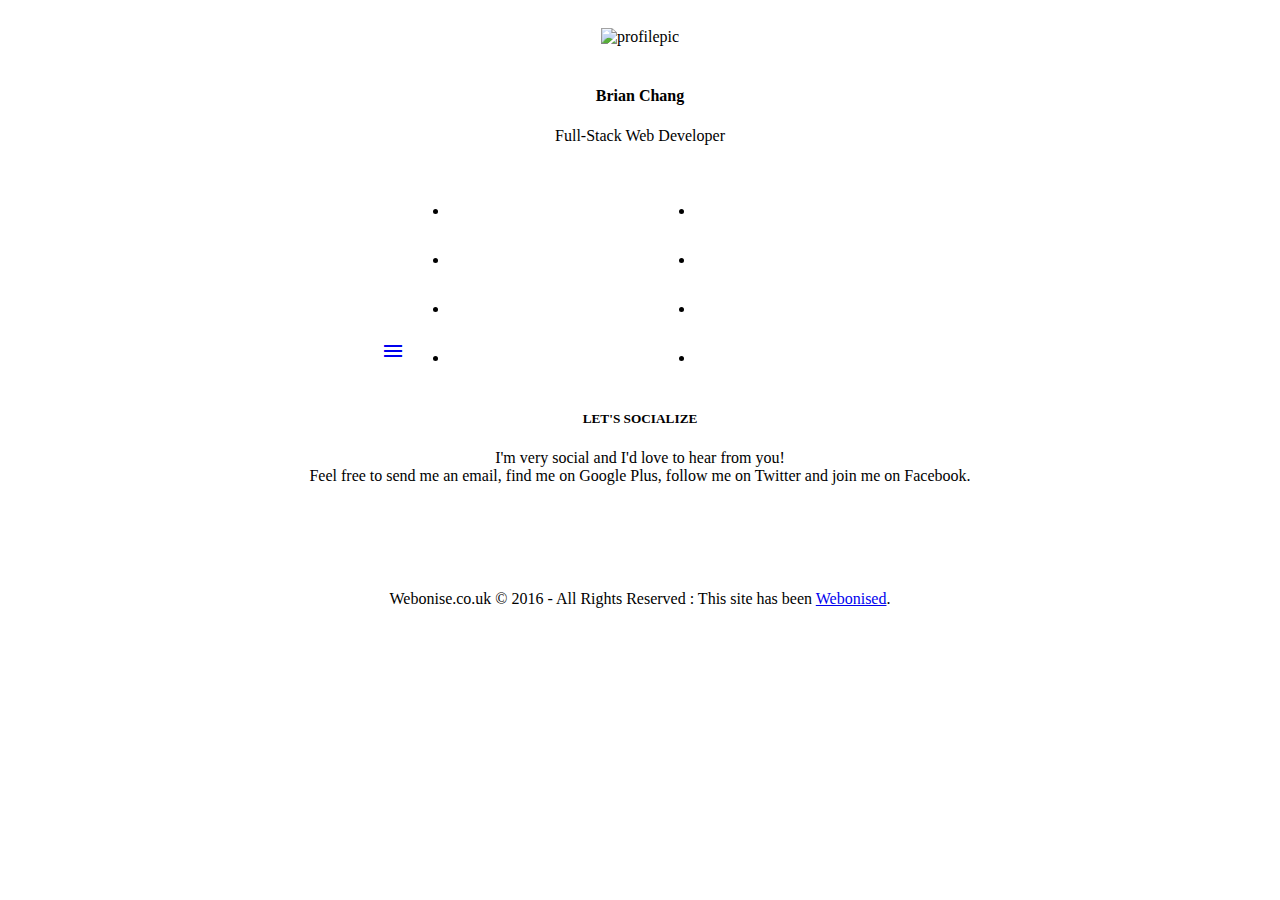
==== index.html @ 677b2b81 "working hamburger icon pullout" ====
<!DOCTYPE html>
<html lang="en">

<head>
    <script src="https://code.jquery.com/jquery-3.1.1.js" integrity="sha256-16cdPddA6VdVInumRGo6IbivbERE8p7CQR3HzTBuELA=" crossorigin="anonymous"></script>
    <meta charset="utf-8">
    <meta http-equiv="X-UA-Compatible" content="IE=edge">
    <meta name="viewport" content="width=device-width, shrink-to-fit=no, initial-scale=1">
    <meta name="description" content="">
    <meta name="author" content="">
    <title>Simple Sidebar - Custom About Me</title>
    <!-- Compiled and minified CSS -->
    <link rel="stylesheet" href="https://cdnjs.cloudflare.com/ajax/libs/materialize/0.97.8/css/materialize.min.css">

    <!-- Compiled and minified JavaScript -->
    <script src="https://cdnjs.cloudflare.com/ajax/libs/materialize/0.97.8/js/materialize.min.js"></script>
    <link href="https://fonts.googleapis.com/css?family=Roboto" rel="stylesheet">
    <link href="https://fonts.googleapis.com/icon?family=Material+Icons" rel="stylesheet">
    <script type="text/javascript" src="js/newjs.js">
    </script>
    <!-- Custom CSS -->
    <link href="css/material.css" rel="stylesheet">


</head>

<body>
    <header class="header indigo z-depth-1">
        <img id="aboutimg" class="circle responsive-img"
        src="https://xb5oxq.by3302.livefilestore.com/y3miv9jbiAoiSnmPtm1YFS5ePXRVn1vACCpl1tCceQMg6J3b48g-TTMpu2mQjEzMYGC4bkZ9Xf66k7XMpoWRR2TitXFC9ZRO_QXO5wuJiJig8i55gjI3Bgio9X9Qu6FRn4F9NUB6JYvB0eMWVU0J4MvSiGlfQGOebzx4DB5nNi53k4?width=400&height=400&cropmode=none"
            alt="profilepic" />

        <h4>Brian Chang</h4>

        <p>Full-Stack Web Developer</p>

        <nav class="indigo">
            <div class="nav-wrapper">
                <a href="#" data-activates="mobile-demo" class="button-collapse"><i class="material-icons">menu</i></a>
                <ul class="hide-on-med-and-down">
                    <li><a href="/">about me</a></li>
                    <li><a href="/resume">resume</a></li>
                    <li><a href="contact.html">contact</a></li>
                    <li><a href="portfolio.html">projects</a></li>
                </ul>
                <ul class="side-nav" id="mobile-demo">
                    <li><a href="/">about me</a></li>
                    <li><a href="/resume">resume</a></li>
                    <li><a href="/contact">contact</a></li>
                    <li><a href="/resources">resources</a></li>
                </ul>
            </div>
        </nav>

    </header>
    <div class="container">
        <div class="section">
            <div class="row">
                <div class="col s12 m12 loader-container">
                    <div style="text-align: center;">
                        <div class="preloader-wrapper big active">
                            <div class="spinner-layer spinner-blue">
                                <div class="circle-clipper left">
                                    <div class="circle"></div>
                                </div>
                                <div class="gap-patch">
                                    <div class="circle"></div>
                                </div>
                                <div class="circle-clipper right">
                                    <div class="circle"></div>
                                </div>
                            </div>

                            <div class="spinner-layer spinner-red">
                                <div class="circle-clipper left">
                                    <div class="circle"></div>
                                </div>
                                <div class="gap-patch">
                                    <div class="circle"></div>
                                </div>
                                <div class="circle-clipper right">
                                    <div class="circle"></div>
                                </div>
                            </div>

                            <div class="spinner-layer spinner-yellow">
                                <div class="circle-clipper left">
                                    <div class="circle"></div>
                                </div>
                                <div class="gap-patch">
                                    <div class="circle"></div>
                                </div>
                                <div class="circle-clipper right">
                                    <div class="circle"></div>
                                </div>
                            </div>

                            <div class="spinner-layer spinner-green">
                                <div class="circle-clipper left">
                                    <div class="circle"></div>
                                </div>
                                <div class="gap-patch">
                                    <div class="circle"></div>
                                </div>
                                <div class="circle-clipper right">
                                    <div class="circle"></div>
                                </div>
                            </div>
                        </div>
                    </div>
                </div>
            </div>
        </div>
    </div>
    <footer class="indigo z-depth-1">
        <div class="container">
            <div class="row get-in-touch">
                <div class="col l12 s12">
                    <h5 class="white-text">LET'S SOCIALIZE</h5>
                    <p class="grey-text text-lighten-4">
                        I'm very social and I'd love to hear from you! <br> Feel free to send me an email, find me on Google Plus, follow me on Twitter and join me on Facebook.
                    </p>
                    <!-- all icons 85 x 85 -->
                    <div class="follow">
                        <a href="https://twitter.com/bhcwhatwut" target="_blank"><img src="images/icons/twitter.png"></a>
                        <a href="https://www.linkedin.com/in/brian-h-chang-atx" target="_blank"><img src="images/icons/linkedin.png"></a>
                        <a href="https://github.com/gitbchang" target="_blank"><img src="images/icons/github.png"></a>
                        <a href="http://stackoverflow.com/users/6905654/brian-chang?tab=profile" target="_blank"><img src="images/icons/stackoverflow.png"></a>
                    </div>
                </div>
            </div>
        </div>
        <div class="footer-copyright indigo darken-2">
            <div class="container grey-text">
                Webonise.co.uk © 2016 - All Rights Reserved : This site has been <a href="http://www.webonise.co.uk">Webonised</a>.
            </div>
        </div>
    </footer>






</body>

</html>
---- css/material.css ----
header {
  text-align: center;
}
header nav ul{
  text-align: center;
}
header nav ul{
  /*margin: auto;
  width: 25%;*/
  display: inline-block;
}
header nav ul li a {
    position: relative;
    color: #fff;
    letter-spacing: -1px;
    text-decoration: none;
    font-weight: 300;
    font-size: 2.7em;
    margin: 0 25px;

}

#aboutimg{
  box-sizing: border-box;
  height: 150px;
  width: 150px;
  margin: 20px;
}

.get-in-touch {
  text-align: center;
}

.follow a {
  opacity: .25;
  transition: .5s;
}

.follow a:hover {
  opacity: 1;
}

.footer-copyright {
  text-align: center;
}
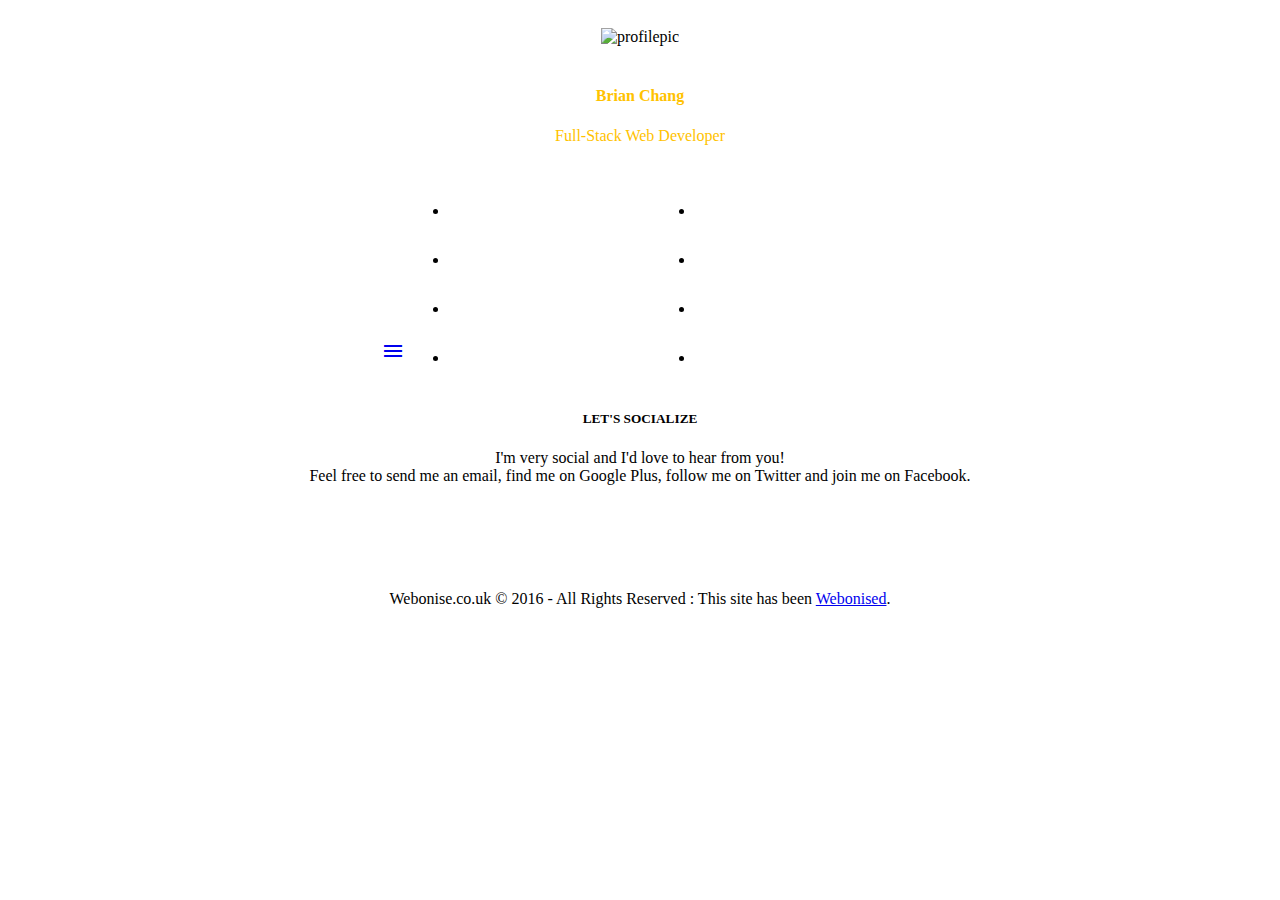
==== commit 724436b5: "starting contact form" ====
--- a/index.html
+++ b/index.html
@@ -30,9 +30,9 @@
         src="https://xb5oxq.by3302.livefilestore.com/y3miv9jbiAoiSnmPtm1YFS5ePXRVn1vACCpl1tCceQMg6J3b48g-TTMpu2mQjEzMYGC4bkZ9Xf66k7XMpoWRR2TitXFC9ZRO_QXO5wuJiJig8i55gjI3Bgio9X9Qu6FRn4F9NUB6JYvB0eMWVU0J4MvSiGlfQGOebzx4DB5nNi53k4?width=400&height=400&cropmode=none"
             alt="profilepic" />
 
-        <h4>Brian Chang</h4>
+        <h4 id="mainHeader">Brian Chang</h4>
 
-        <p>Full-Stack Web Developer</p>
+        <p id="titletext">Full-Stack Web Developer</p>
 
         <nav class="indigo">
             <div class="nav-wrapper">
--- a/css/material.css
+++ b/css/material.css
@@ -19,12 +19,22 @@
     margin: 0 25px;
 
 }
+.contact-header {
+  @extend .indigo;
+}
 
+#mainHeader {
+  color: #FFC200;
+}
 #aboutimg{
   box-sizing: border-box;
   height: 150px;
   width: 150px;
   margin: 20px;
+}
+
+#titletext {
+  color: #FFC200;
 }
 
 .get-in-touch {
@@ -43,3 +53,8 @@
 .footer-copyright {
   text-align: center;
 }
+
+.form-container {
+  margin-top: 20px;
+  margin-bottom: 20px;
+}
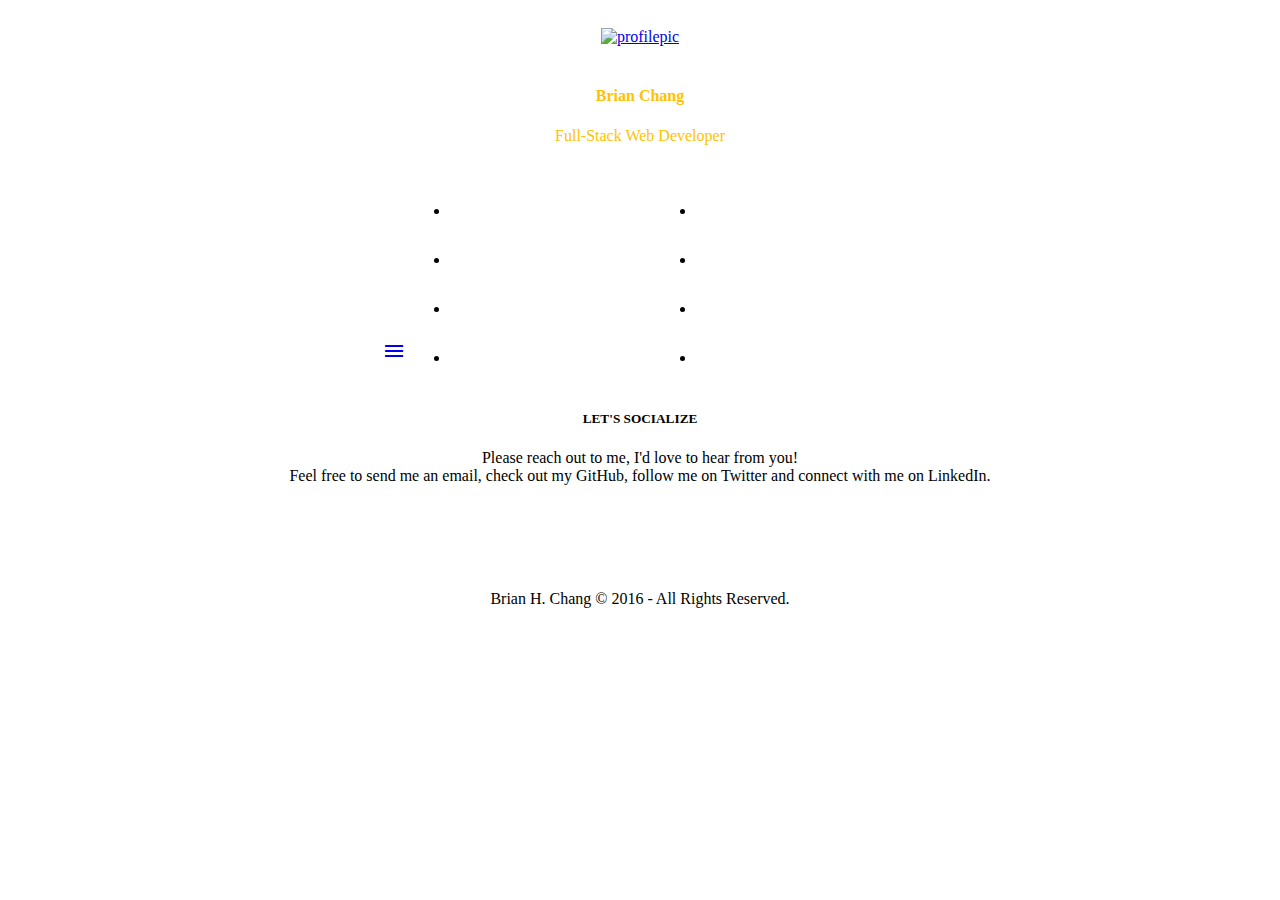
==== commit 5658b7d3: "about me finished" ====
--- a/index.html
+++ b/index.html
@@ -26,9 +26,8 @@
 
 <body>
     <header class="header indigo z-depth-1">
-        <img id="aboutimg" class="circle responsive-img"
-        src="https://xb5oxq.by3302.livefilestore.com/y3miv9jbiAoiSnmPtm1YFS5ePXRVn1vACCpl1tCceQMg6J3b48g-TTMpu2mQjEzMYGC4bkZ9Xf66k7XMpoWRR2TitXFC9ZRO_QXO5wuJiJig8i55gjI3Bgio9X9Qu6FRn4F9NUB6JYvB0eMWVU0J4MvSiGlfQGOebzx4DB5nNi53k4?width=400&height=400&cropmode=none"
-            alt="profilepic" />
+        <a href="index.html"><img id="aboutimg" class="circle responsive-img" src="https://xb5oxq.by3302.livefilestore.com/y3miv9jbiAoiSnmPtm1YFS5ePXRVn1vACCpl1tCceQMg6J3b48g-TTMpu2mQjEzMYGC4bkZ9Xf66k7XMpoWRR2TitXFC9ZRO_QXO5wuJiJig8i55gjI3Bgio9X9Qu6FRn4F9NUB6JYvB0eMWVU0J4MvSiGlfQGOebzx4DB5nNi53k4?width=400&height=400&cropmode=none"
+            alt="profilepic" /></a>
 
         <h4 id="mainHeader">Brian Chang</h4>
 
@@ -38,16 +37,16 @@
             <div class="nav-wrapper">
                 <a href="#" data-activates="mobile-demo" class="button-collapse"><i class="material-icons">menu</i></a>
                 <ul class="hide-on-med-and-down">
-                    <li><a href="/">about me</a></li>
-                    <li><a href="/resume">resume</a></li>
+                    <li><a href="aboutme.html">about me</a></li>
+                    <li><a href="resume.html">resume</a></li>
                     <li><a href="contact.html">contact</a></li>
                     <li><a href="portfolio.html">projects</a></li>
                 </ul>
                 <ul class="side-nav" id="mobile-demo">
-                    <li><a href="/">about me</a></li>
-                    <li><a href="/resume">resume</a></li>
-                    <li><a href="/contact">contact</a></li>
-                    <li><a href="/resources">resources</a></li>
+                    <li><a href="aboutme.html">about me</a></li>
+                    <li><a href="resume.html">resume</a></li>
+                    <li><a href="contact.html">contact</a></li>
+                    <li><a href="portfolio.html">projects</a></li>
                 </ul>
             </div>
         </nav>
@@ -118,7 +117,7 @@
                 <div class="col l12 s12">
                     <h5 class="white-text">LET'S SOCIALIZE</h5>
                     <p class="grey-text text-lighten-4">
-                        I'm very social and I'd love to hear from you! <br> Feel free to send me an email, find me on Google Plus, follow me on Twitter and join me on Facebook.
+                        Please reach out to me, I'd love to hear from you! <br> Feel free to send me an email, check out my GitHub, follow me on Twitter and connect with me on LinkedIn.
                     </p>
                     <!-- all icons 85 x 85 -->
                     <div class="follow">
@@ -132,7 +131,7 @@
         </div>
         <div class="footer-copyright indigo darken-2">
             <div class="container grey-text">
-                Webonise.co.uk © 2016 - All Rights Reserved : This site has been <a href="http://www.webonise.co.uk">Webonised</a>.
+                Brian H. Chang © 2016 - All Rights Reserved.
             </div>
         </div>
     </footer>
--- a/css/material.css
+++ b/css/material.css
@@ -1,14 +1,18 @@
+
 header {
-  text-align: center;
+    text-align: center;
 }
-header nav ul{
-  text-align: center;
+
+header nav ul {
+    text-align: center;
 }
-header nav ul{
-  /*margin: auto;
+
+header nav ul {
+    /*margin: auto;
   width: 25%;*/
-  display: inline-block;
+    display: inline-block;
 }
+
 header nav ul li a {
     position: relative;
     color: #fff;
@@ -17,44 +21,100 @@
     font-weight: 300;
     font-size: 2.7em;
     margin: 0 25px;
+}
 
-}
 .contact-header {
-  @extend .indigo;
+    @extend .indigo;
 }
 
 #mainHeader {
-  color: #FFC200;
+    color: #FFC200;
 }
-#aboutimg{
-  box-sizing: border-box;
-  height: 150px;
-  width: 150px;
-  margin: 20px;
+
+#aboutimg {
+    box-sizing: border-box;
+    height: 150px;
+    width: 150px;
+    margin: 20px;
 }
 
 #titletext {
-  color: #FFC200;
+    color: #FFC200;
+}
+
+#about-title {
+    font-size: 2em;
+    margin-left: 20px;
+
+}
+
+
+#about-line{
+    width: 50%;
+    border: 2px solid grey;
+    margin-left: 20px;
+}
+
+.testflex{
+    display: flex;
+    align-items: center;
+
+}
+
+.resumeflex {
+    display: flex;
+    height: 100vh;
+}
+
+
+
+#about-twitter{
+    font-size: 2.1em;
+    margin-left: 20px;
+}
+
+#about-info {
+    font-weight: 300;
+    font-size: 1.5em;
+
 }
 
 .get-in-touch {
-  text-align: center;
+    text-align: center;
 }
 
 .follow a {
-  opacity: .25;
-  transition: .5s;
+    opacity: .25;
+    transition: .5s;
 }
 
 .follow a:hover {
-  opacity: 1;
+    opacity: 1;
 }
 
 .footer-copyright {
-  text-align: center;
+    text-align: center;
 }
 
 .form-container {
-  margin-top: 20px;
-  margin-bottom: 20px;
+    margin-top: 20px;
+    margin-bottom: 20px;
 }
+
+.row>.input-field {
+    border: solid 1px gray;
+    background-color: white;
+    padding: 25px;
+    /*margin-bottom: 20px;*/
+}
+
+.input-field label {
+
+    left: 25px;
+    top: 50px;
+    margin: 0;
+    font-weight: 300;
+    z-index: 1;
+    font-size: 22px;
+    line-height: 10px;
+}
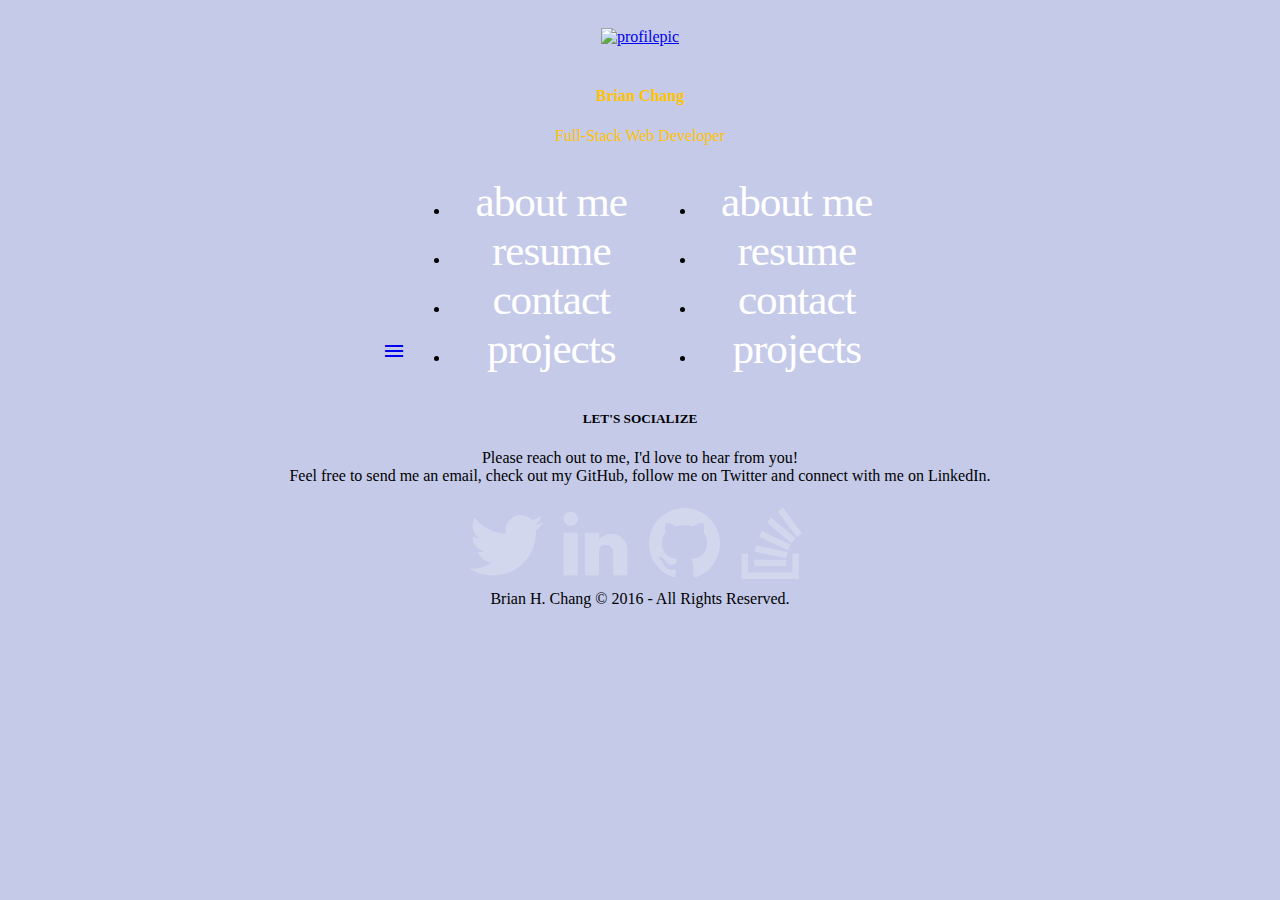
==== commit 52e923fa: "updates to portfolio" ====
--- a/index.html
+++ b/index.html
@@ -9,6 +9,8 @@
     <meta name="description" content="">
     <meta name="author" content="">
     <title>Simple Sidebar - Custom About Me</title>
+    <!-- Custom CSS -->
+    <link href="css/material.css" rel="stylesheet">
     <!-- Compiled and minified CSS -->
     <link rel="stylesheet" href="https://cdnjs.cloudflare.com/ajax/libs/materialize/0.97.8/css/materialize.min.css">
 
@@ -18,8 +20,7 @@
     <link href="https://fonts.googleapis.com/icon?family=Material+Icons" rel="stylesheet">
     <script type="text/javascript" src="js/newjs.js">
     </script>
-    <!-- Custom CSS -->
-    <link href="css/material.css" rel="stylesheet">
+
 
 
 </head>
--- a/css/material.css
+++ b/css/material.css
@@ -1,3 +1,6 @@
+body {
+    background-color: #c5cae9;
+}
 
 header {
     text-align: center;
@@ -71,6 +74,7 @@
 #about-twitter{
     font-size: 2.1em;
     margin-left: 20px;
+    color: #E86F0C;
 }
 
 #about-info {
@@ -118,3 +122,73 @@
     font-size: 22px;
     line-height: 10px;
 }
+
+#body-container {
+    margin-top: 30px;
+
+}
+
+.pf-grid {
+  display: flex;
+  flex: 1;
+  align-items:center;
+  justify-content:flex-start;
+  align-content: center;
+  min-height: 300px;
+  flex-wrap: wrap;
+  transition:
+    font-size 0.7s cubic-bezier(0.61,-0.19, 0.7,-0.11),
+    flex 0.7s cubic-bezier(0.61,-0.19, 0.7,-0.11),
+    background 0.2s;
+
+}
+
+.pf-grid > * {
+transition:transform 0.5s;
+
+}
+.pf-icon {
+    flex: 1 0 auto;
+
+    box-sizing: border-box;
+    min-width: 48px;
+    min-height: 48px;
+    max-width: 48px;
+    max-height: 48px;
+    border: 2px solid red;
+    margin: 5px;
+
+}
+
+.pf-icon:hover {
+    transform:scale(1.4);
+}
+
+.pf-detail {
+    display: flex;
+    flex: 1
+    margin: 20px;
+    align-items: center;
+
+}
+.ct {
+    color: black;
+    font-weight: bold;
+}
+
+#detail1 {
+  flex: 1;
+}
+#body-container{
+    overflow: hidden;
+}
+
+
+/* keep the card off the page*/
+.card1 {transform: translateX(150%);}
+
+
+
+.panel.open-active > *:first-child {transform: translateY(0%);}
+.panel > *:last-child {transform: translateY(100%);}
+.panel.open-active > *:last-child {transform: translateY(0%);}
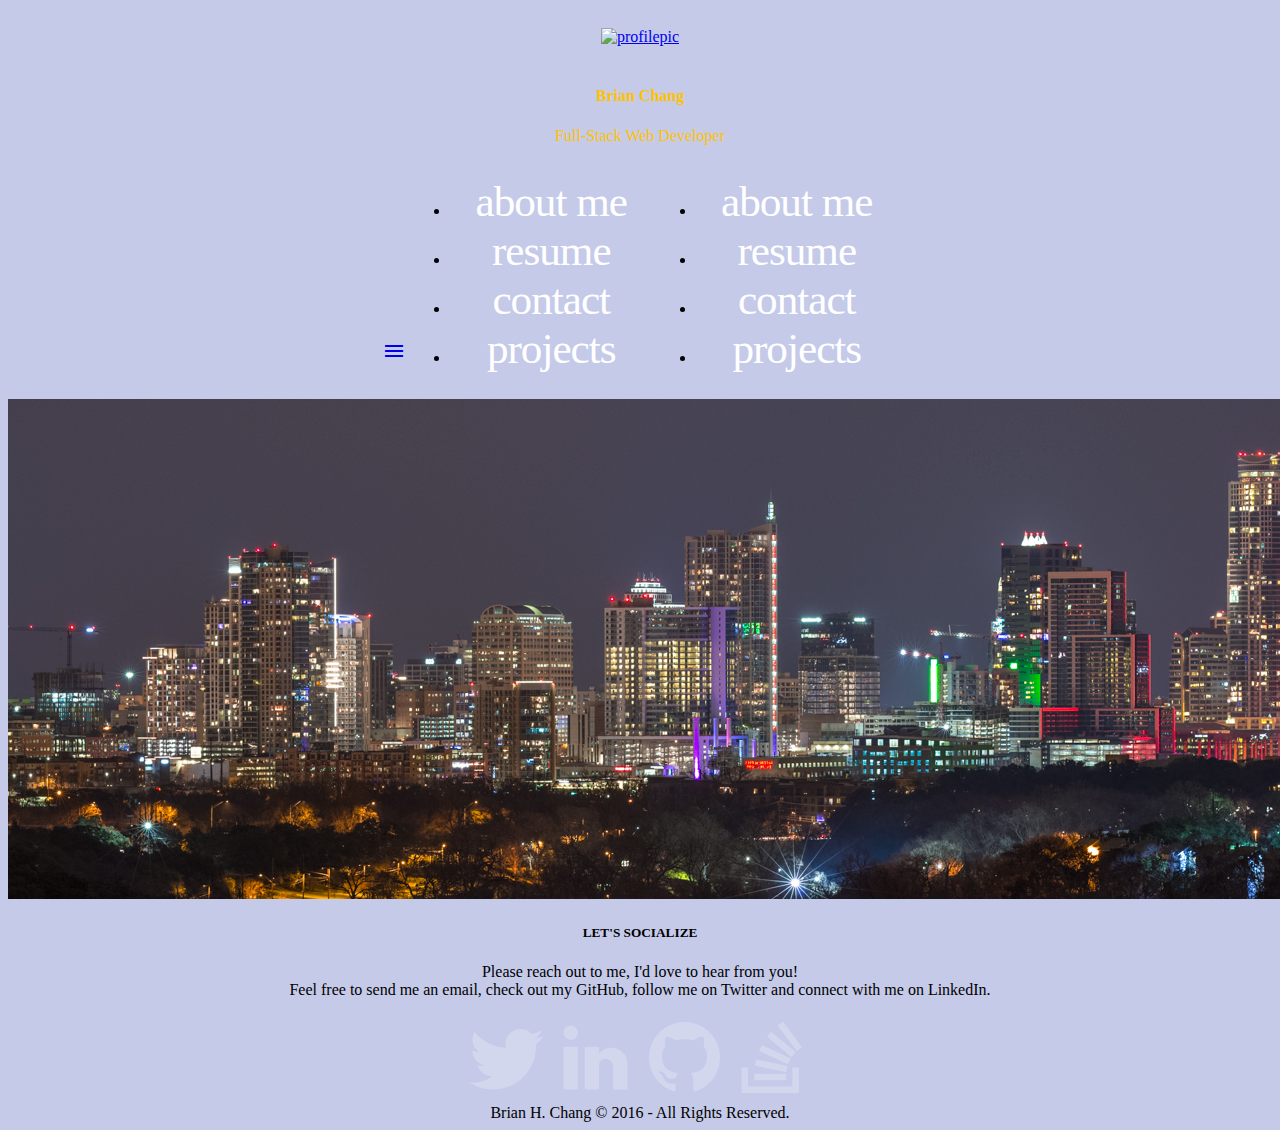
==== commit a70dc829: "new img" ====
--- a/index.html
+++ b/index.html
@@ -53,65 +53,16 @@
         </nav>
 
     </header>
-    <div class="container">
-        <div class="section">
-            <div class="row">
-                <div class="col s12 m12 loader-container">
-                    <div style="text-align: center;">
-                        <div class="preloader-wrapper big active">
-                            <div class="spinner-layer spinner-blue">
-                                <div class="circle-clipper left">
-                                    <div class="circle"></div>
-                                </div>
-                                <div class="gap-patch">
-                                    <div class="circle"></div>
-                                </div>
-                                <div class="circle-clipper right">
-                                    <div class="circle"></div>
-                                </div>
-                            </div>
 
-                            <div class="spinner-layer spinner-red">
-                                <div class="circle-clipper left">
-                                    <div class="circle"></div>
-                                </div>
-                                <div class="gap-patch">
-                                    <div class="circle"></div>
-                                </div>
-                                <div class="circle-clipper right">
-                                    <div class="circle"></div>
-                                </div>
-                            </div>
+    <!-- <div class="stuff">
+        <img src="images/bg-img.jpg" alt="atx skyline">
+    </div> -->
+    <div class="center">
+        <img style="max-height:500px; margin-top:10px" src="images/bg-img.jpg" alt="atx skyline">
+    </div>
 
-                            <div class="spinner-layer spinner-yellow">
-                                <div class="circle-clipper left">
-                                    <div class="circle"></div>
-                                </div>
-                                <div class="gap-patch">
-                                    <div class="circle"></div>
-                                </div>
-                                <div class="circle-clipper right">
-                                    <div class="circle"></div>
-                                </div>
-                            </div>
 
-                            <div class="spinner-layer spinner-green">
-                                <div class="circle-clipper left">
-                                    <div class="circle"></div>
-                                </div>
-                                <div class="gap-patch">
-                                    <div class="circle"></div>
-                                </div>
-                                <div class="circle-clipper right">
-                                    <div class="circle"></div>
-                                </div>
-                            </div>
-                        </div>
-                    </div>
-                </div>
-            </div>
-        </div>
-    </div>
+
     <footer class="indigo z-depth-1">
         <div class="container">
             <div class="row get-in-touch">
--- a/css/material.css
+++ b/css/material.css
@@ -161,7 +161,7 @@
 }
 
 .pf-icon:hover {
-    transform:scale(1.4);
+    transform:scale(1.25);
 }
 
 .pf-detail {
@@ -186,9 +186,3 @@
 
 /* keep the card off the page*/
 .card1 {transform: translateX(150%);}
-
-
-
-.panel.open-active > *:first-child {transform: translateY(0%);}
-.panel > *:last-child {transform: translateY(100%);}
-.panel.open-active > *:last-child {transform: translateY(0%);}
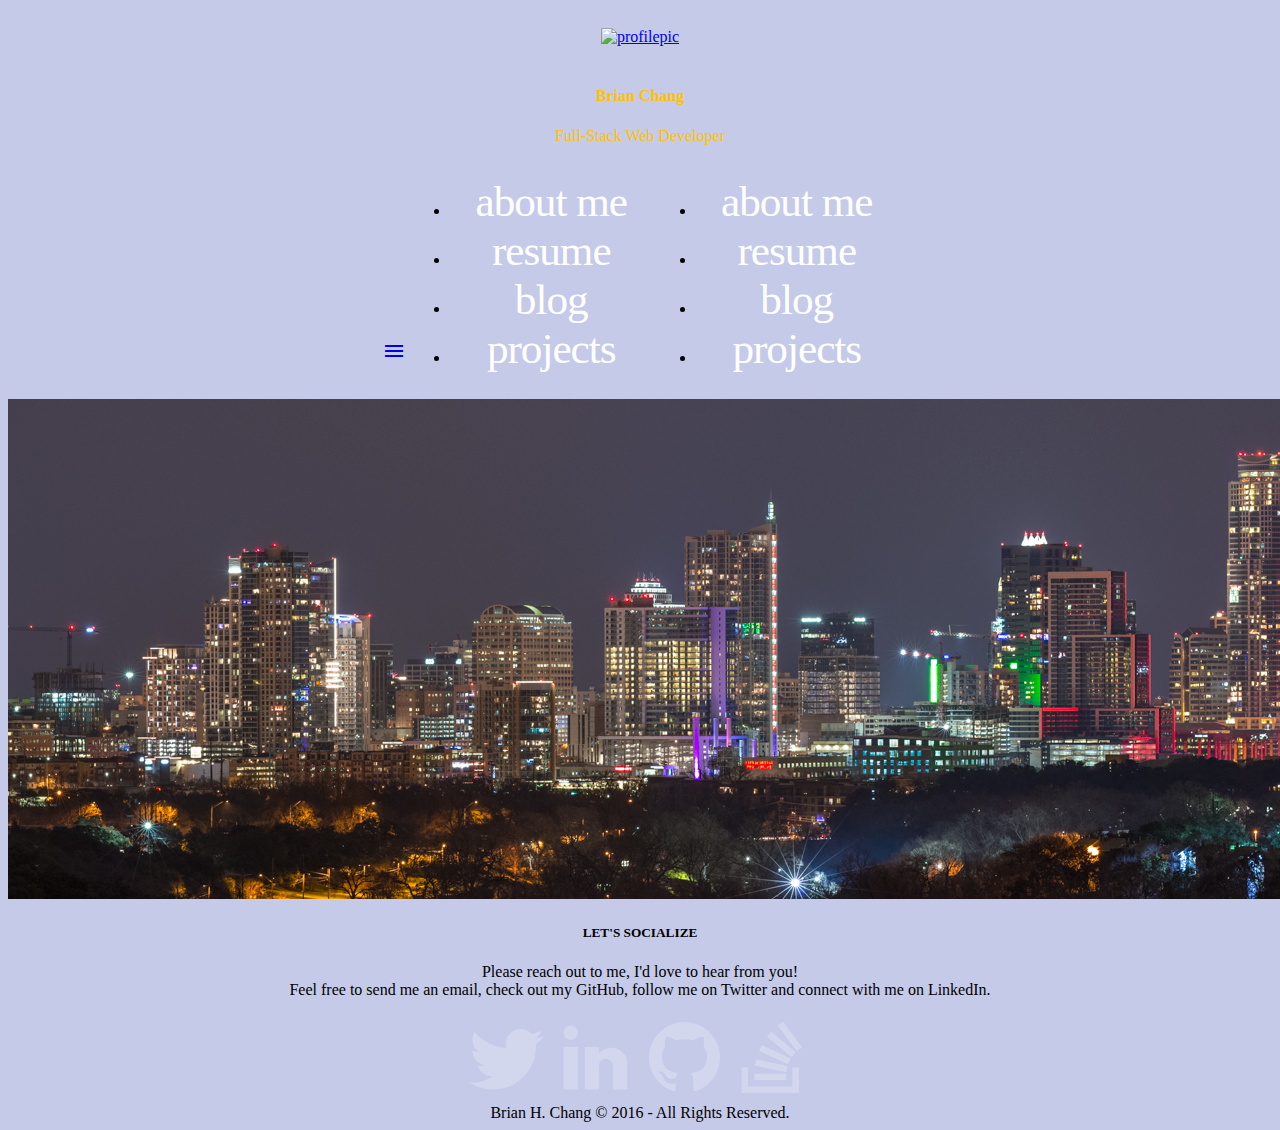
==== commit 9b3a118a: "portfolio updates" ====
--- a/index.html
+++ b/index.html
@@ -28,7 +28,7 @@
 <body>
     <header class="header indigo z-depth-1">
         <a href="index.html"><img id="aboutimg" class="circle responsive-img" src="https://xb5oxq.by3302.livefilestore.com/y3miv9jbiAoiSnmPtm1YFS5ePXRVn1vACCpl1tCceQMg6J3b48g-TTMpu2mQjEzMYGC4bkZ9Xf66k7XMpoWRR2TitXFC9ZRO_QXO5wuJiJig8i55gjI3Bgio9X9Qu6FRn4F9NUB6JYvB0eMWVU0J4MvSiGlfQGOebzx4DB5nNi53k4?width=400&height=400&cropmode=none"
-            alt="profilepic" /></a>
+                alt="profilepic" /></a>
 
         <h4 id="mainHeader">Brian Chang</h4>
 
@@ -36,17 +36,17 @@
 
         <nav class="indigo">
             <div class="nav-wrapper">
-                <a href="#" data-activates="mobile-demo" class="button-collapse"><i class="material-icons">menu</i></a>
+                <a href="#" data-activates="mobile-demo" class="button-collapse"><i class="large material-icons">menu</i></a>
                 <ul class="hide-on-med-and-down">
                     <li><a href="aboutme.html">about me</a></li>
                     <li><a href="resume.html">resume</a></li>
-                    <li><a href="contact.html">contact</a></li>
+                    <li><a href="https://bchangatx.wordpress.com/blog/">blog</a></li>
                     <li><a href="portfolio.html">projects</a></li>
                 </ul>
                 <ul class="side-nav" id="mobile-demo">
                     <li><a href="aboutme.html">about me</a></li>
                     <li><a href="resume.html">resume</a></li>
-                    <li><a href="contact.html">contact</a></li>
+                    <li><a href="https://bchangatx.wordpress.com/blog/">blog</a></li>
                     <li><a href="portfolio.html">projects</a></li>
                 </ul>
             </div>
@@ -57,9 +57,14 @@
     <!-- <div class="stuff">
         <img src="images/bg-img.jpg" alt="atx skyline">
     </div> -->
-    <div class="center">
-        <img style="max-height:500px; margin-top:10px" src="images/bg-img.jpg" alt="atx skyline">
-    </div>
+    <main>
+
+
+        <div class="center">
+            <img style="max-height:500px; margin-top:10px" src="images/bg-img.jpg" alt="atx skyline">
+        </div>
+
+    </main>
 
 
 
--- a/css/material.css
+++ b/css/material.css
@@ -1,5 +1,15 @@
 body {
     background-color: #c5cae9;
+    display: flex;
+    min-height: 100vh;
+    flex-direction: column;
+}
+main {
+    flex: 1 0 auto;
+  }
+/*WE NEED OVERFLOW:HIDDEN TO HIDE CARDS OFF THE PAGE*/
+#body-container{
+    overflow: hidden;
 }
 
 header {
@@ -74,7 +84,7 @@
 #about-twitter{
     font-size: 2.1em;
     margin-left: 20px;
-    color: #E86F0C;
+    /*color: #E86F0C;*/
 }
 
 #about-info {
@@ -145,7 +155,16 @@
 
 .pf-grid > * {
 transition:transform 0.5s;
-
+border: 1px solid white;
+border-radius: 10px;
+box-shadow: 0 1px 3px rgba(0,0,0,0.12), 0 1px 2px rgba(0,0,0,0.24);
+  transition: all 0.3s cubic-bezier(.25,.8,.25,1);
+}
+.pf-grid > * > img{
+    border-radius: 10px;
+    max-width:100%;
+    /*max-height: 100%;*/
+    height: 46px;
 }
 .pf-icon {
     flex: 1 0 auto;
@@ -155,20 +174,24 @@
     min-height: 48px;
     max-width: 48px;
     max-height: 48px;
-    border: 2px solid red;
-    margin: 5px;
+
+    margin: 15px;
 
 }
 
 .pf-icon:hover {
     transform:scale(1.25);
-}
-
-.pf-detail {
-    display: flex;
-    flex: 1
+    box-shadow: 0 14px 28px rgba(0,0,0,0.25), 0 10px 10px rgba(0,0,0,0.22);
+}
+.pf-detail{
     margin: 20px;
     align-items: center;
+    max-height: 100%;
+}
+
+.pf-detail > .card {
+
+    transform: translateX(150%);
 
 }
 .ct {
@@ -176,13 +199,57 @@
     font-weight: bold;
 }
 
+
 #detail1 {
   flex: 1;
 }
-#body-container{
-    overflow: hidden;
+.open-active {
+  transform:scale(1.25);
+  box-shadow: 0 14px 28px rgba(0,0,0,0.25), 0 10px 10px rgba(0,0,0,0.22);
+
+}
+
+/*ADD CLASS ANIMATED BOUNCE to bounce*/
+
+.animated {
+            -webkit-animation-duration: 1s;
+            animation-duration: 1s;
+            -webkit-animation-fill-mode: both;
+            animation-fill-mode: both;
+         }
+@-webkit-keyframes bounce {
+    0%, 20%, 50%, 80%, 100% {
+        -webkit-transform: translateY(0);
+    }
+    40% {
+        -webkit-transform: translateY(-30px);
+    }
+    60% {
+        -webkit-transform: translateY(-15px);
+    }
+}
+
+@keyframes bounce {
+    0%, 20%, 50%, 80%, 100% {
+        transform: translateY(0);
+    }
+    40% {
+        transform: translateY(-30px);
+    }
+    60% {
+        transform: translateY(-15px);
+    }
+}
+
+.bounce {
+    -webkit-animation-name: bounce;
+    animation-name: bounce;
+}
+
+.timeline-Widget {
+  opacity: .5;
 }
 
 
 /* keep the card off the page*/
-.card1 {transform: translateX(150%);}
+/*.card1 {transform: translateX(150%);}*/
